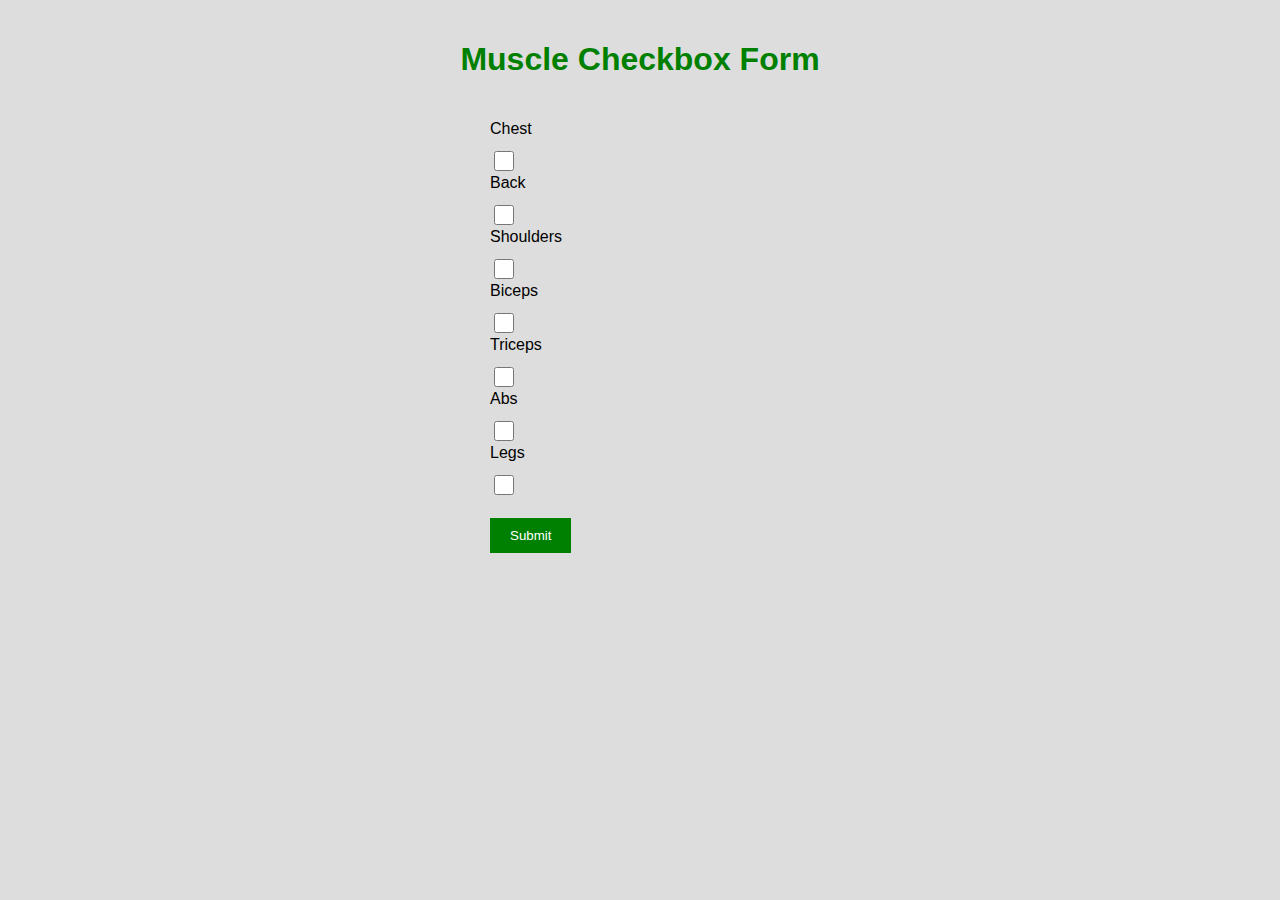
==== index.html @ 81f2697c "Update index.html" ====
<!DOCTYPE html>
<html>
<head>
<style>
body {
background-color: #ddd;
font-family: Arial, sans-serif;
}
h1 {
color: green;
text-align: center;
padding: 20px;
}

form {
width: 300px;
margin: 0 auto;
}

label {
display: block;
margin-bottom: 10px;
}

input[type="checkbox"] {
display: inline-block; /* Change this line */
width: 20px;
height: 20px;
margin-right: 10px;
background-color: #eee;
border: 1px solid black;
vertical-align: middle;
}

input[type="checkbox"]:checked + label:before {
content: "✔";
font-size: 18px;
text-align: center;
line-height: 20px;
background-color: green;
color: white;
}

input[type="submit"] {
background-color: green;
color: white;
border: none;
padding: 10px 20px;
cursor: pointer;
margin-top: 20px;
}
</style>

</head>
<body>
<h1>Muscle Checkbox Form</h1>
<form action="checkbox.php" method="post">
<label for="chest">Chest</label>
<input type="checkbox" id="chest" name="muscles[]" value="chest">
<br>
<label for="back">Back</label>
<input type="checkbox" id="back" name="muscles[]" value="back">
<br>
<label for="shoulders">Shoulders</label>
<input type="checkbox" id="shoulders" name="muscles[]" value="shoulders">
<br>
<label for="biceps">Biceps</label>
<input type="checkbox" id="biceps" name="muscles[]" value="biceps">
<br>
<label for="triceps">Triceps</label>
<input type="checkbox" id="triceps" name="muscles[]" value="triceps">
<br>
<label for="abs">Abs</label>
<input type="checkbox" id="abs" name="muscles[]" value="abs">
<br>
<label for="legs">Legs</label>
<input type="checkbox" id="legs" name="muscles[]" value="legs">
<br>
<input type="submit" value="Submit">
</form>
</body>
</html>
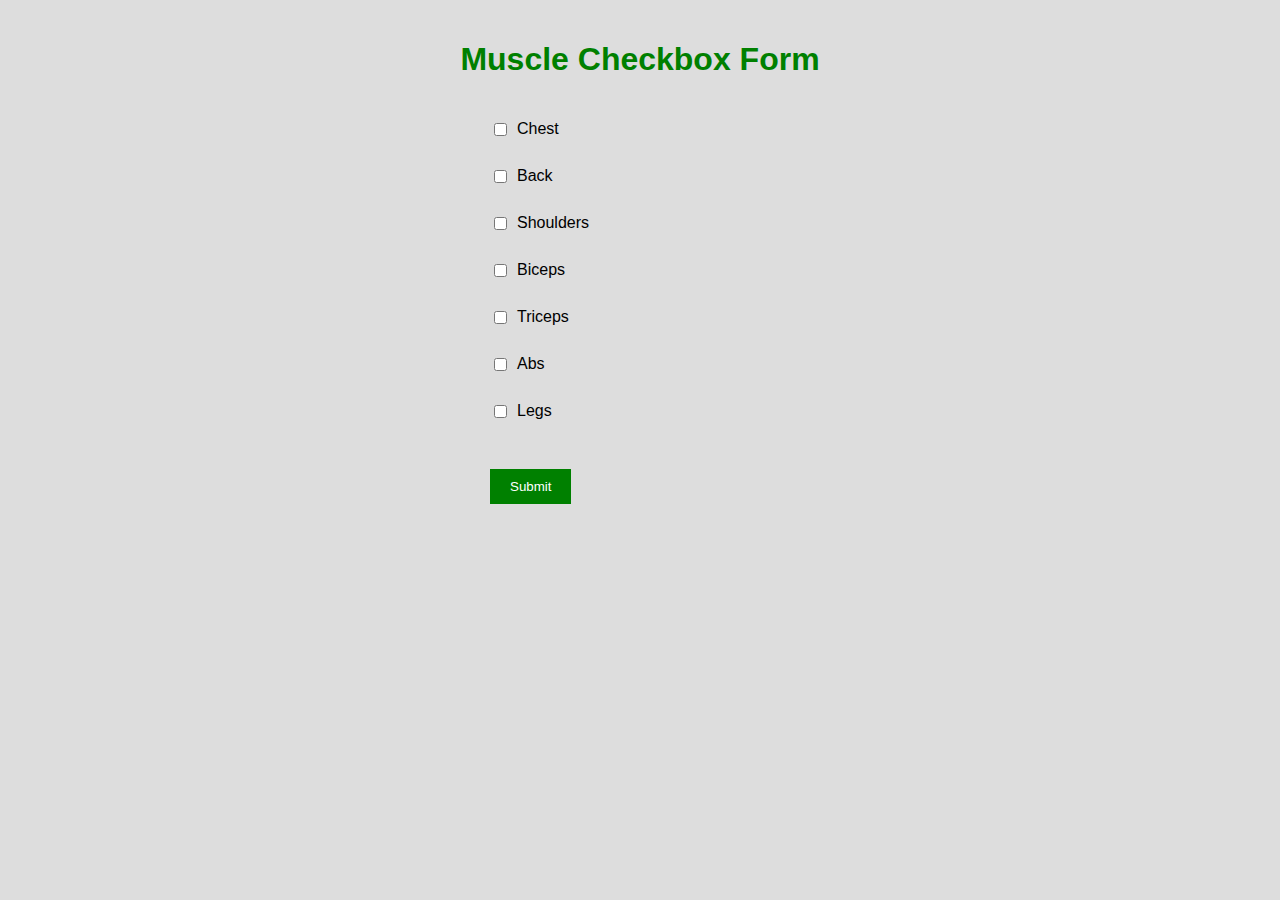
==== commit e4524dc8: "Update index.html" ====
--- a/index.html
+++ b/index.html
@@ -18,18 +18,13 @@
 }
 
 label {
-display: block;
+display: flex;
+align-items: center;
 margin-bottom: 10px;
 }
 
 input[type="checkbox"] {
-display: inline-block; /* Change this line */
-width: 20px;
-height: 20px;
 margin-right: 10px;
-background-color: #eee;
-border: 1px solid black;
-vertical-align: middle;
 }
 
 input[type="checkbox"]:checked + label:before {
@@ -55,26 +50,40 @@
 <body>
 <h1>Muscle Checkbox Form</h1>
 <form action="checkbox.php" method="post">
-<label for="chest">Chest</label>
+<label for="chest">
 <input type="checkbox" id="chest" name="muscles[]" value="chest">
+Chest
+</label>
 <br>
-<label for="back">Back</label>
+<label for="back">
 <input type="checkbox" id="back" name="muscles[]" value="back">
+Back
+</label>
 <br>
-<label for="shoulders">Shoulders</label>
+<label for="shoulders">
 <input type="checkbox" id="shoulders" name="muscles[]" value="shoulders">
+Shoulders
+</label>
 <br>
-<label for="biceps">Biceps</label>
+<label for="biceps">
 <input type="checkbox" id="biceps" name="muscles[]" value="biceps">
+Biceps
+</label>
 <br>
-<label for="triceps">Triceps</label>
+<label for="triceps">
 <input type="checkbox" id="triceps" name="muscles[]" value="triceps">
+Triceps
+</label>
 <br>
-<label for="abs">Abs</label>
+<label for="abs">
 <input type="checkbox" id="abs" name="muscles[]" value="abs">
+Abs
+</label>
 <br>
-<label for="legs">Legs</label>
+<label for="legs">
 <input type="checkbox" id="legs" name="muscles[]" value="legs">
+Legs
+</label>
 <br>
 <input type="submit" value="Submit">
 </form>
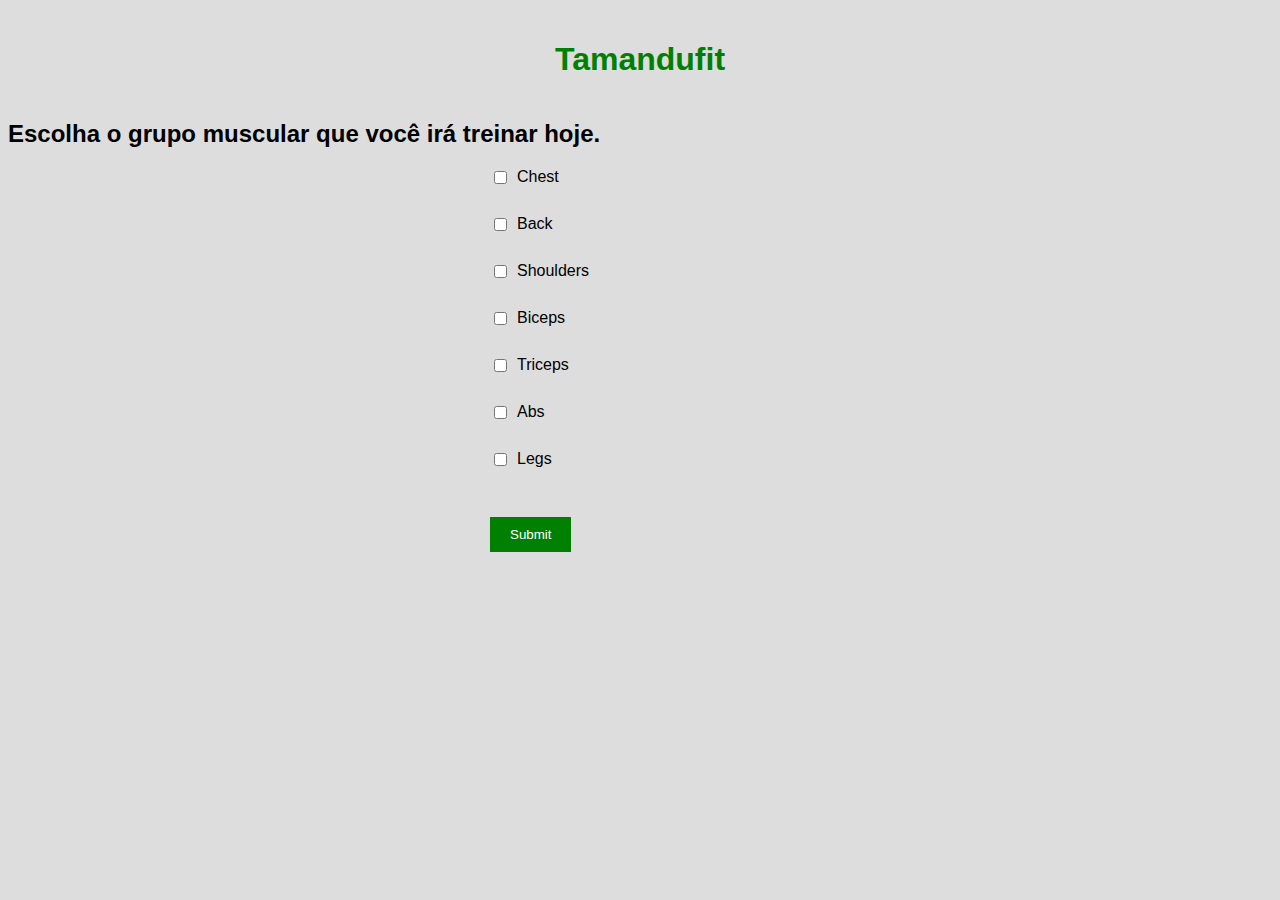
==== commit 743110ee: "Update index.html" ====
--- a/index.html
+++ b/index.html
@@ -48,7 +48,11 @@
 
 </head>
 <body>
-<h1>Muscle Checkbox Form</h1>
+<h1>Tamandufit</h1>
+
+<h2>Escolha o grupo muscular que você irá treinar hoje.</h2>
+
+  
 <form action="checkbox.php" method="post">
 <label for="chest">
 <input type="checkbox" id="chest" name="muscles[]" value="chest">
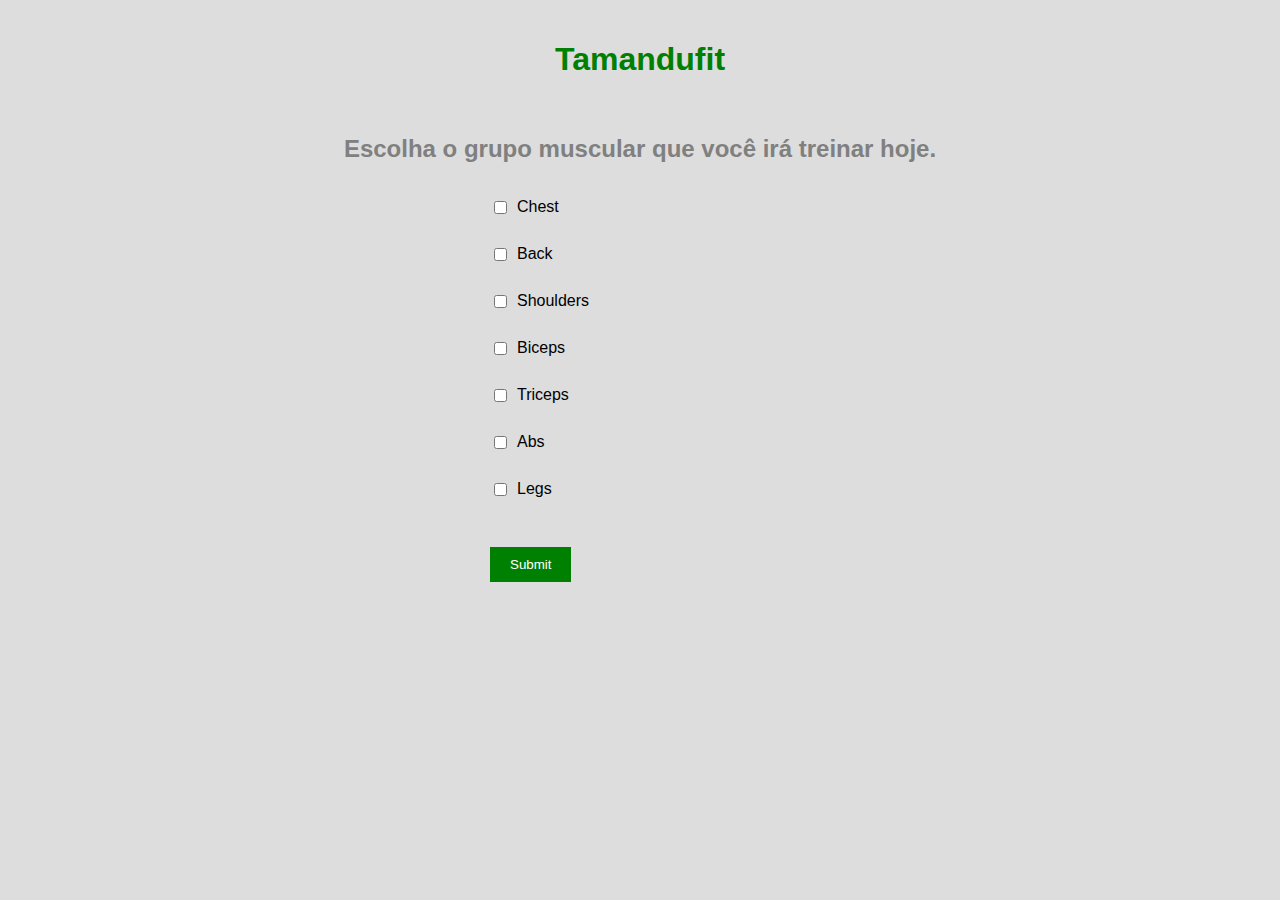
==== commit 0253d9d2: "Update index.html" ====
--- a/index.html
+++ b/index.html
@@ -10,6 +10,12 @@
 color: green;
 text-align: center;
 padding: 20px;
+}
+
+h2 {
+color: grey;
+text-align: center;
+padding: 15px;
 }
 
 form {
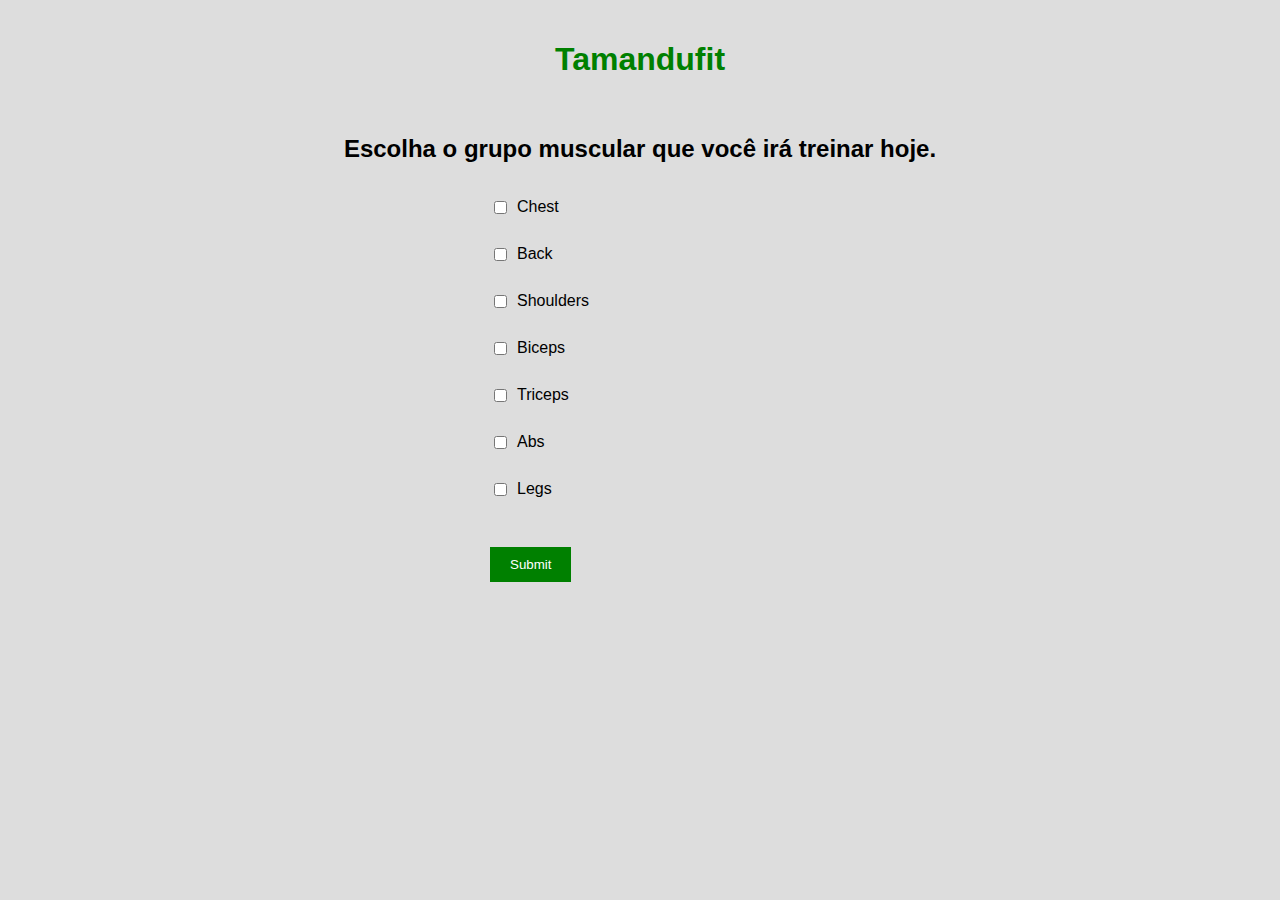
==== commit 62ede3fa: "Update index.html" ====
--- a/index.html
+++ b/index.html
@@ -13,7 +13,7 @@
 }
 
 h2 {
-color: grey;
+color: black;
 text-align: center;
 padding: 15px;
 }
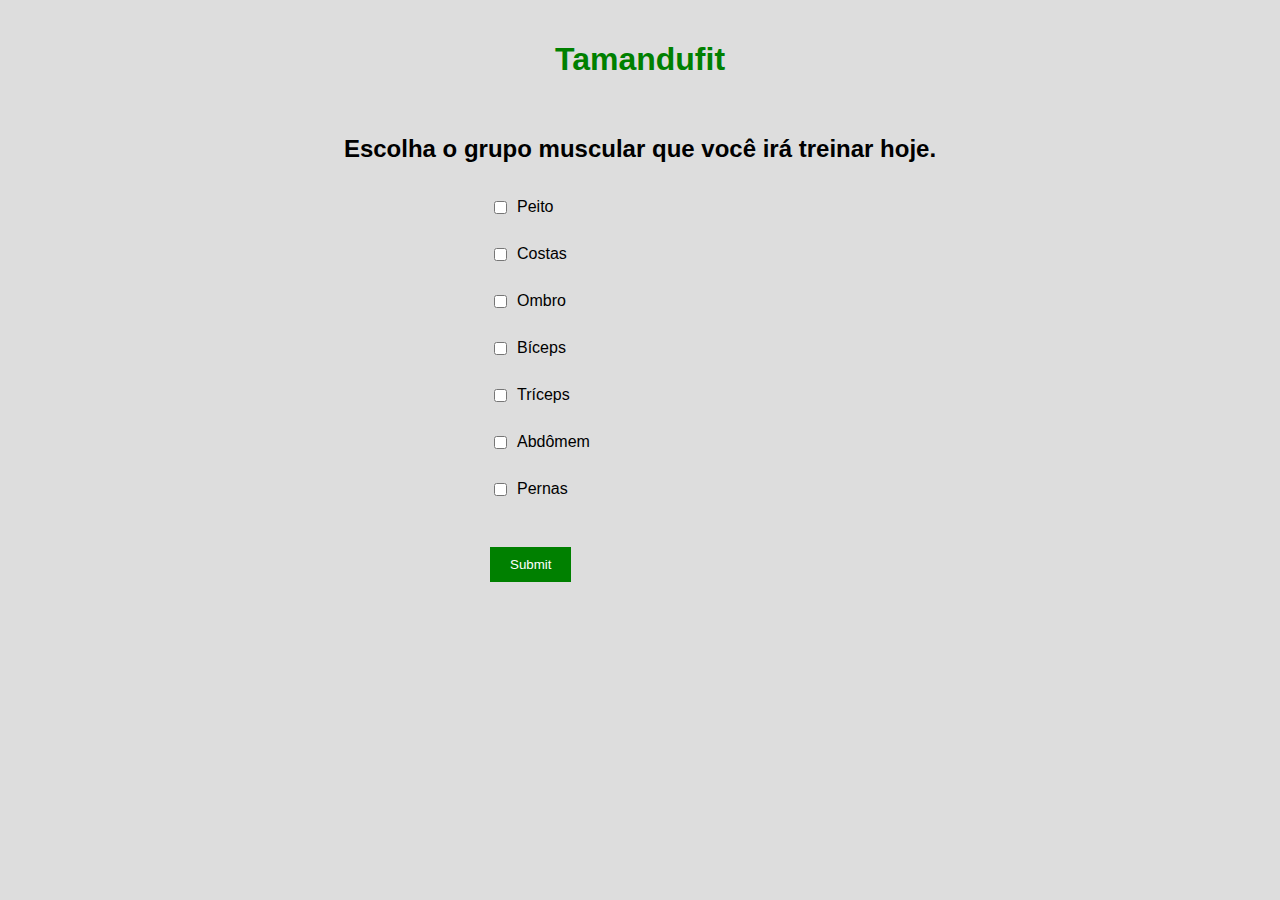
==== commit 4fa896d4: "Update index.html" ====
--- a/index.html
+++ b/index.html
@@ -60,39 +60,39 @@
 
   
 <form action="checkbox.php" method="post">
-<label for="chest">
-<input type="checkbox" id="chest" name="muscles[]" value="chest">
-Chest
+<label for="peito">
+<input type="checkbox" id="peito" name="muscles[]" value="peito">
+Peito
 </label>
 <br>
-<label for="back">
-<input type="checkbox" id="back" name="muscles[]" value="back">
-Back
+<label for="Costas">
+<input type="checkbox" id="Costas" name="muscles[]" value="Costas">
+Costas
 </label>
 <br>
-<label for="shoulders">
-<input type="checkbox" id="shoulders" name="muscles[]" value="shoulders">
-Shoulders
+<label for="Ombro">
+<input type="checkbox" id="Ombro" name="muscles[]" value="Ombro">
+Ombro
 </label>
 <br>
 <label for="biceps">
 <input type="checkbox" id="biceps" name="muscles[]" value="biceps">
-Biceps
+Bíceps
 </label>
 <br>
 <label for="triceps">
 <input type="checkbox" id="triceps" name="muscles[]" value="triceps">
-Triceps
+Tríceps
 </label>
 <br>
 <label for="abs">
 <input type="checkbox" id="abs" name="muscles[]" value="abs">
-Abs
+Abdômem
 </label>
 <br>
-<label for="legs">
-<input type="checkbox" id="legs" name="muscles[]" value="legs">
-Legs
+<label for="Pernas">
+<input type="checkbox" id="Pernas" name="muscles[]" value="Pernas">
+Pernas
 </label>
 <br>
 <input type="submit" value="Submit">
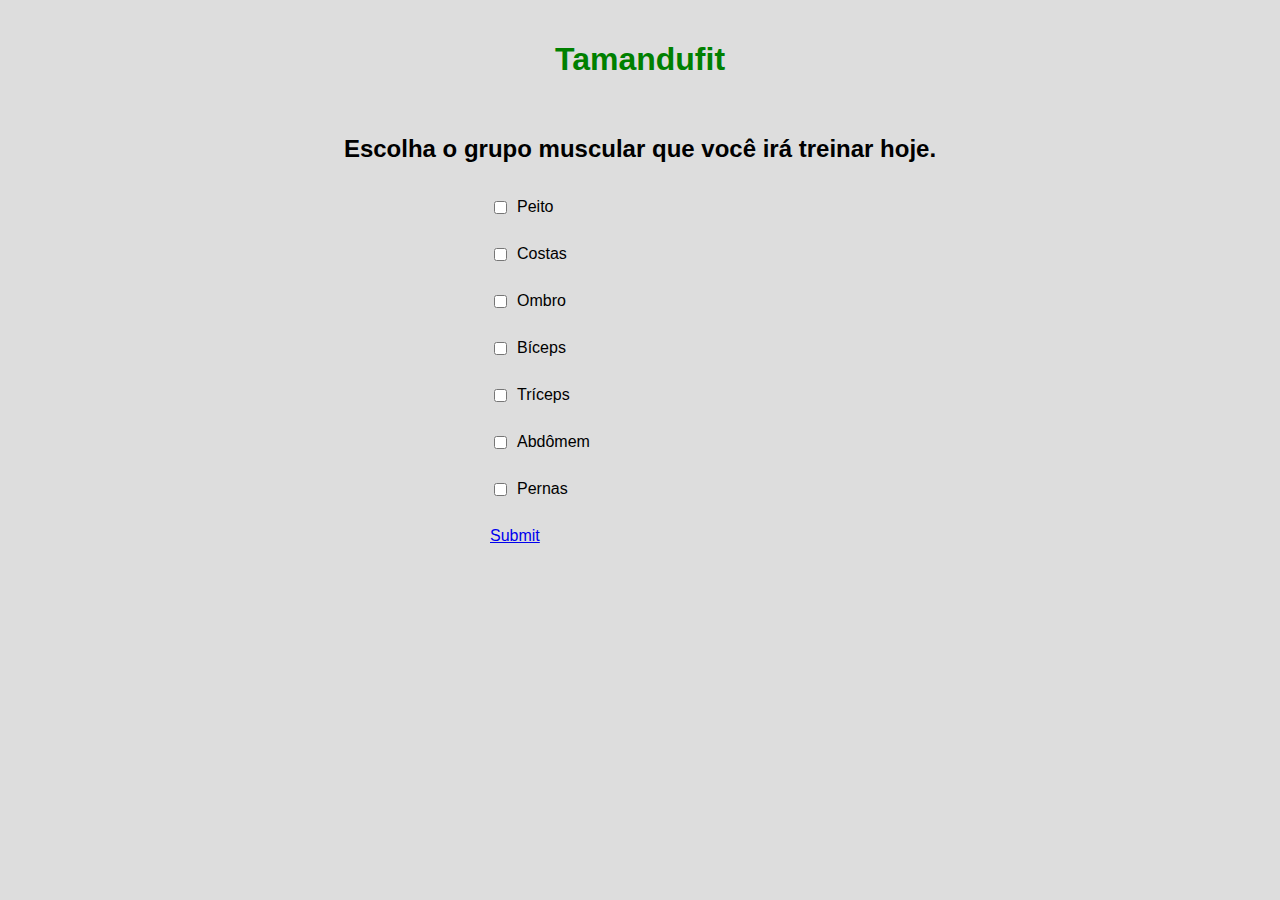
==== commit 16cd362c: "Update index.html" ====
--- a/index.html
+++ b/index.html
@@ -95,7 +95,7 @@
 Pernas
 </label>
 <br>
-<input type="submit" value="Submit">
+<a href="equipaments.php" class="button">Submit</a>
 </form>
 </body>
 </html>
